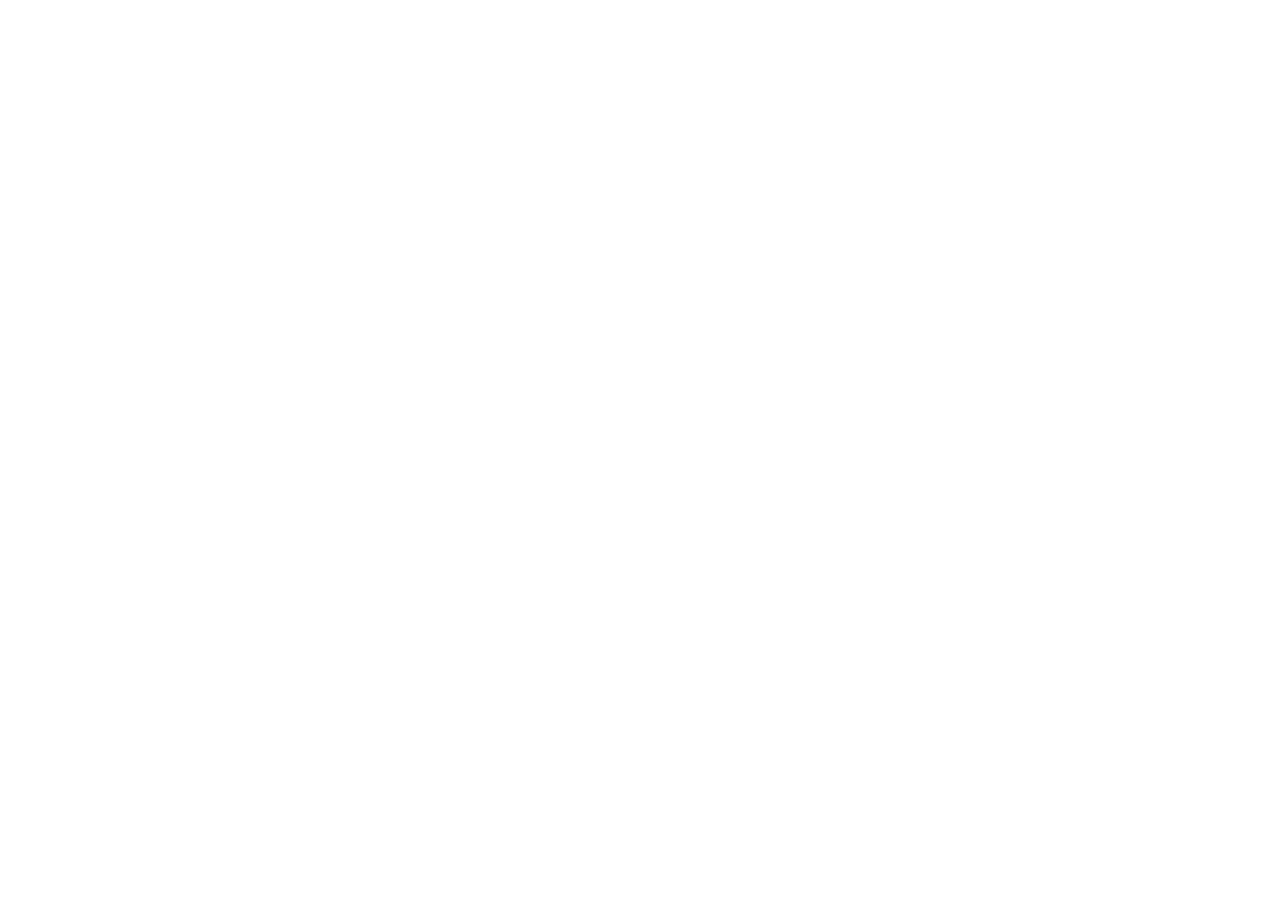
==== Index.html @ 822b1f92 "Feat: Creating files for start the development." ====
<!DOCTYPE html>
<html lang="en">

<head>
    <meta charset="UTF-8">
    <meta name="viewport" content="width=device-width, initial-scale=1.0">
    <title>Document</title>
</head>

<body>

</body>

</html>
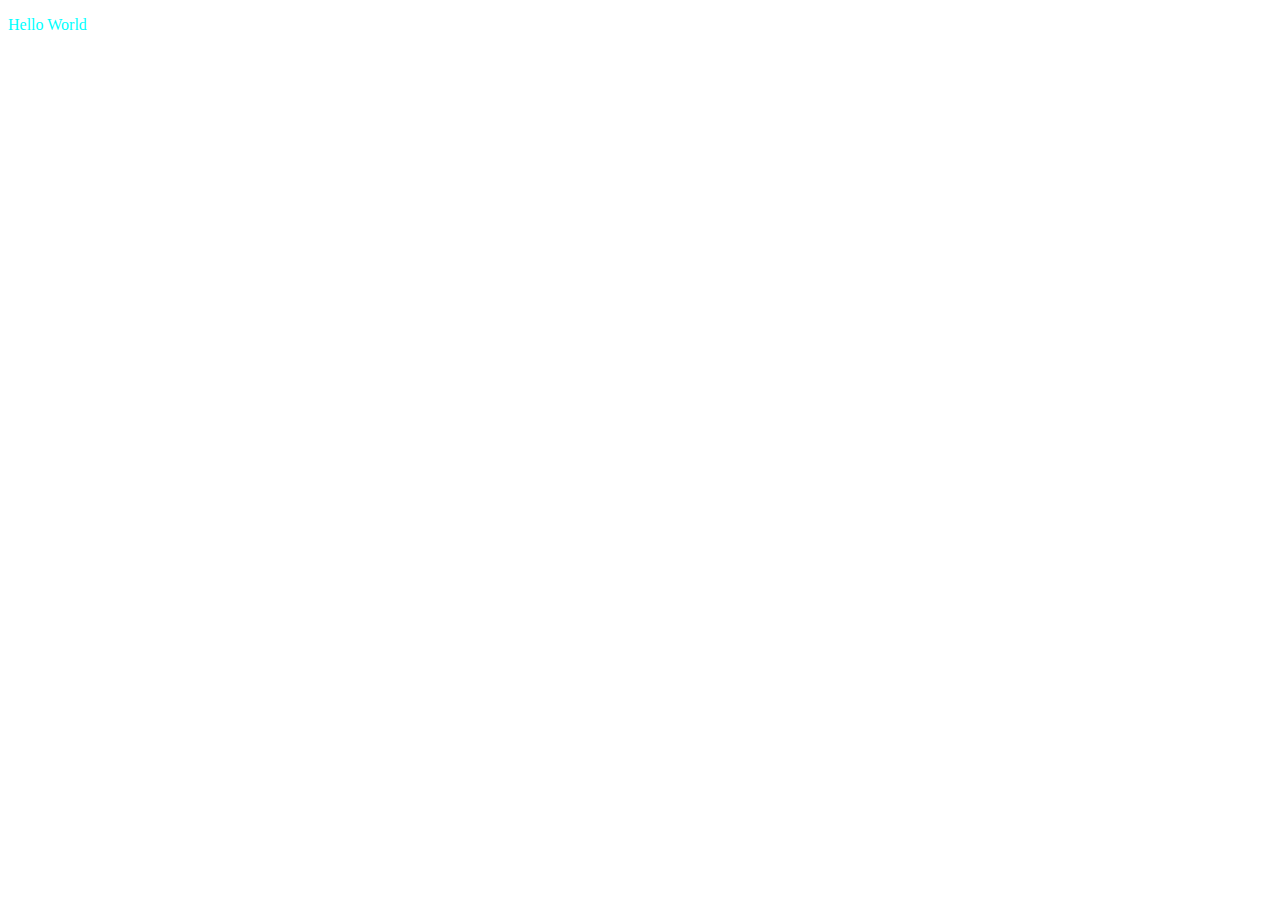
==== commit d807fb85: "Iniciando a criação da tela de cadastro" ====
--- a/Index.html
+++ b/Index.html
@@ -1,14 +1,16 @@
 <!DOCTYPE html>
 <html lang="en">
 
-<head>
-    <meta charset="UTF-8">
-    <meta name="viewport" content="width=device-width, initial-scale=1.0">
-    <title>Document</title>
-</head>
+    <head>
+        <meta charset="UTF-8">
+        <meta name="viewport" content="width=device-width, initial-scale=1.0">
+        <link rel="stylesheet" href="style.css">
+        <script src="script.js"></script>
+        <title>Document</title>
+    </head>
 
-<body>
-
-</body>
+    <body>
+        <p class="hello">Hello World</p>
+    </body>
 
 </html>--- a/style.css
+++ b/style.css
@@ -0,0 +1,3 @@
+.hello{
+    color:aqua;
+}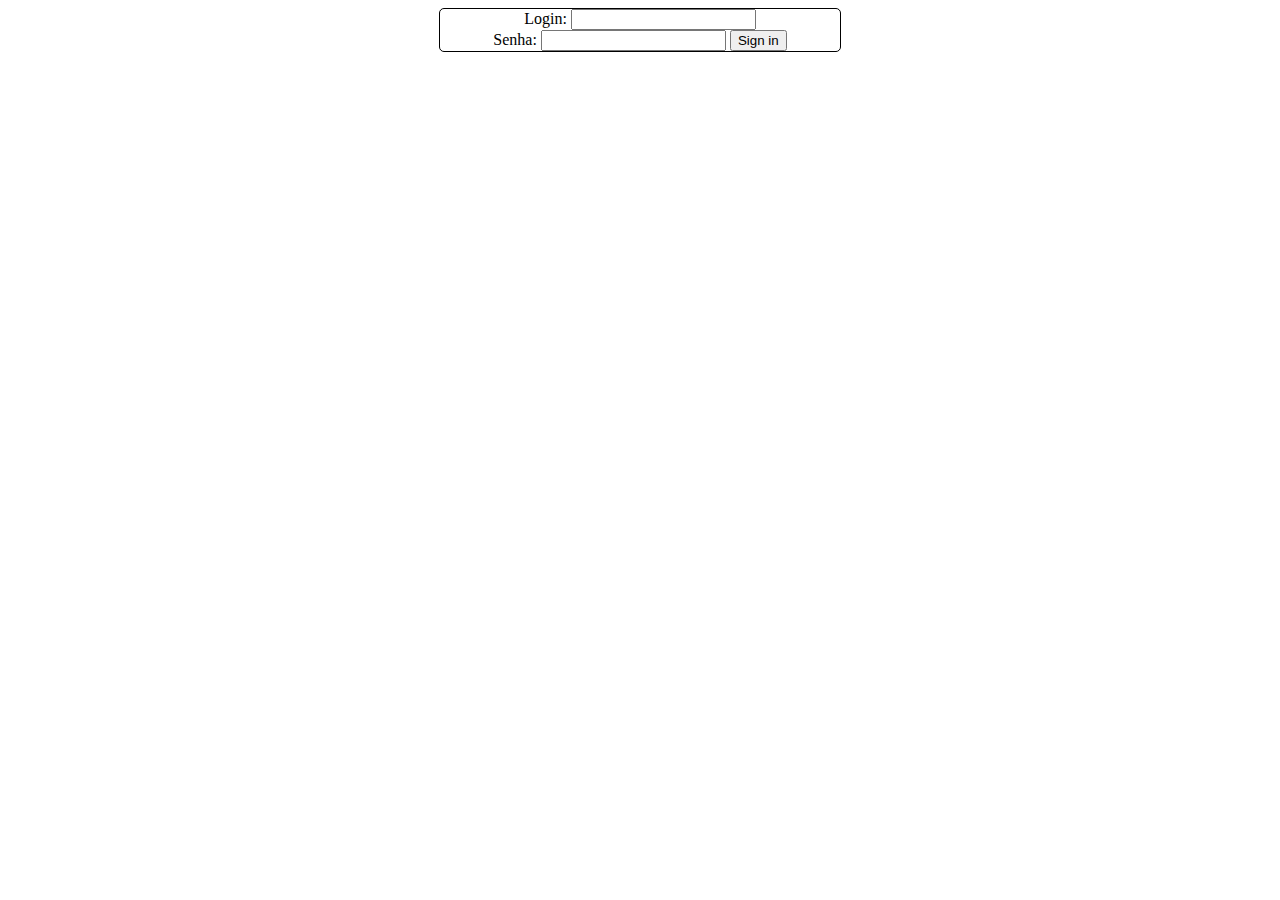
==== commit 71d87ecc: "Aplicando estilo na página" ====
--- a/Index.html
+++ b/Index.html
@@ -10,7 +10,15 @@
     </head>
 
     <body>
-        <p class="hello">Hello World</p>
+        <div class="container_form">
+            <div class="form_grupo">
+                <label for="Login" class="form_label01">Login:</label>
+                <input type="text" name="login" class="form_input" id="login" required>
+                <br>
+                <label for="senha" class="form_label">Senha:</label>
+                <input type="password" name="password" class="form_input" id="pass" minlength="8" required>
+                <input type="submit" value="Sign in" />
+            </div>
+         </div>
     </body>
-
 </html>--- a/style.css
+++ b/style.css
@@ -1,3 +1,18 @@
-.hello{
-    color:aqua;
-}+.body{
+    display: flex;
+    align-items: center;
+    justify-content: center;
+    height: 100vh;
+    margin:0;
+}
+
+.form_grupo{
+    width: 400px;
+    margin: 0 auto;
+    border: 1px solid;
+    border-radius: 5px;
+}
+
+.container_form{
+    text-align: center;
+  }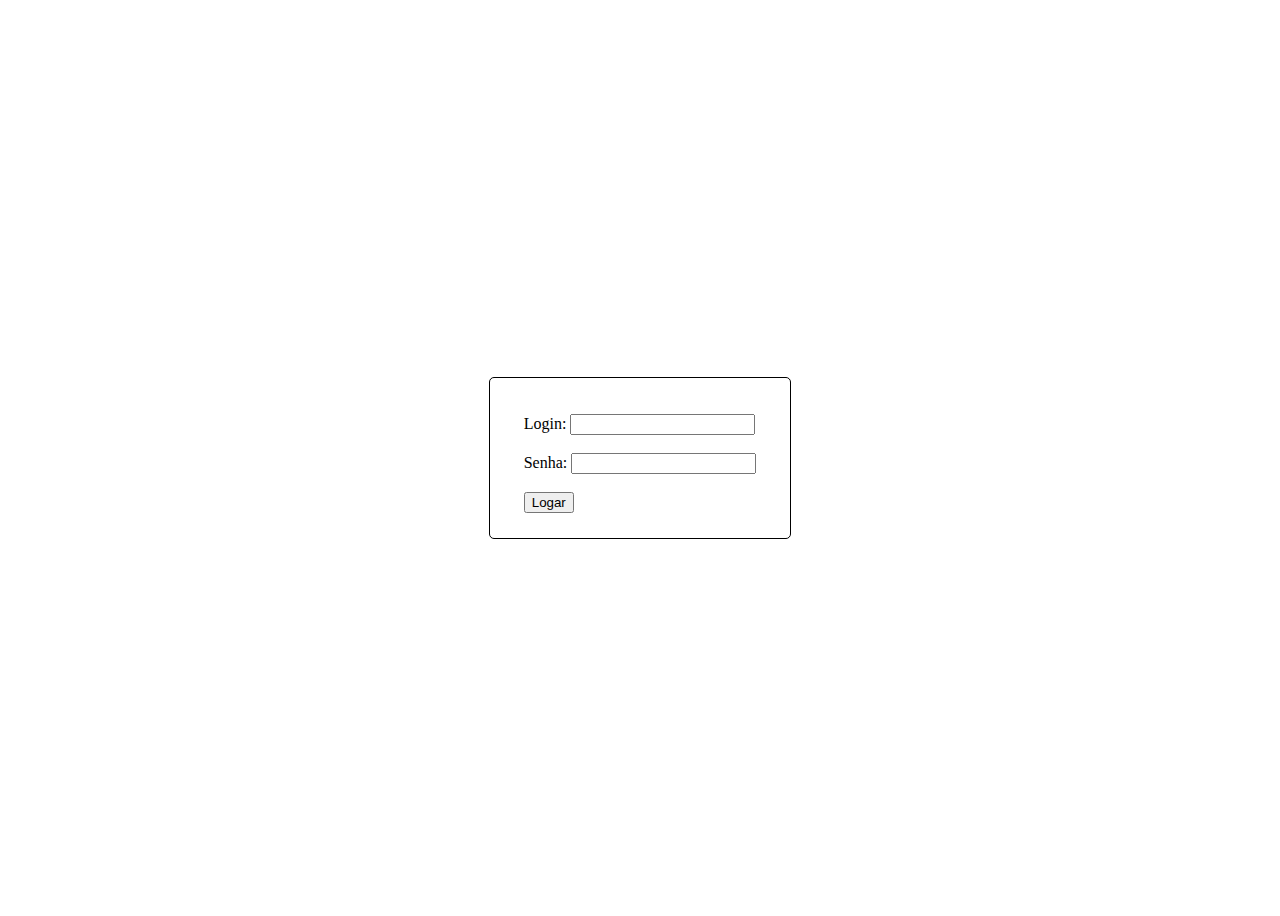
==== commit 7d421f5c: "Iniciando na validação com JS" ====
--- a/Index.html
+++ b/Index.html
@@ -1,24 +1,35 @@
 <!DOCTYPE html>
 <html lang="en">
 
-    <head>
-        <meta charset="UTF-8">
-        <meta name="viewport" content="width=device-width, initial-scale=1.0">
-        <link rel="stylesheet" href="style.css">
-        <script src="script.js"></script>
-        <title>Document</title>
-    </head>
+<head>
+    <meta charset="UTF-8">
+    <meta name="viewport" content="width=device-width, initial-scale=1.0">
+    <link rel="stylesheet" href="style.css">
+    <script src="script.js"></script>
+    <title>Document</title>
+</head>
 
-    <body>
-        <div class="container_form">
-            <div class="form_grupo">
-                <label for="Login" class="form_label01">Login:</label>
-                <input type="text" name="login" class="form_input" id="login" required>
+<body>
+    <div class="container_form">
+        <div class="form_grupo">
+            <div class="form_login">
+                <div>
+                    <label for="login" class="form_label">Login:</label>
+                    <input type="text" name="login" class="form_input_login" id="login" required>
+                </div>
                 <br>
-                <label for="senha" class="form_label">Senha:</label>
-                <input type="password" name="password" class="form_input" id="pass" minlength="8" required>
-                <input type="submit" value="Sign in" />
+                <div>
+                    <label for="senha" class="form_label">Senha:</label>
+                    <input type="password" name="password" class="form_input_pass" id="pass" minlength="8" required>
+                </div>
+                <br>
+                <div>
+                    <button type="submit" value="Sign in" onclick="fazerLogin()">Logar</button>
+                </div>
             </div>
-         </div>
-    </body>
+
+        </div>
+    </div>
+</body>
+
 </html>--- a/style.css
+++ b/style.css
@@ -1,18 +1,19 @@
-.body{
+.container_form {
     display: flex;
     align-items: center;
     justify-content: center;
-    height: 100vh;
-    margin:0;
+    min-height: 100vh;
 }
 
-.form_grupo{
-    width: 400px;
+
+.form_grupo {
+    display: flex;
+    align-items: center;
+    justify-content: center;
+    padding-top: 10px;
+    width: 300px;
+    height: 150px;
     margin: 0 auto;
     border: 1px solid;
     border-radius: 5px;
-}
-
-.container_form{
-    text-align: center;
-  }+}